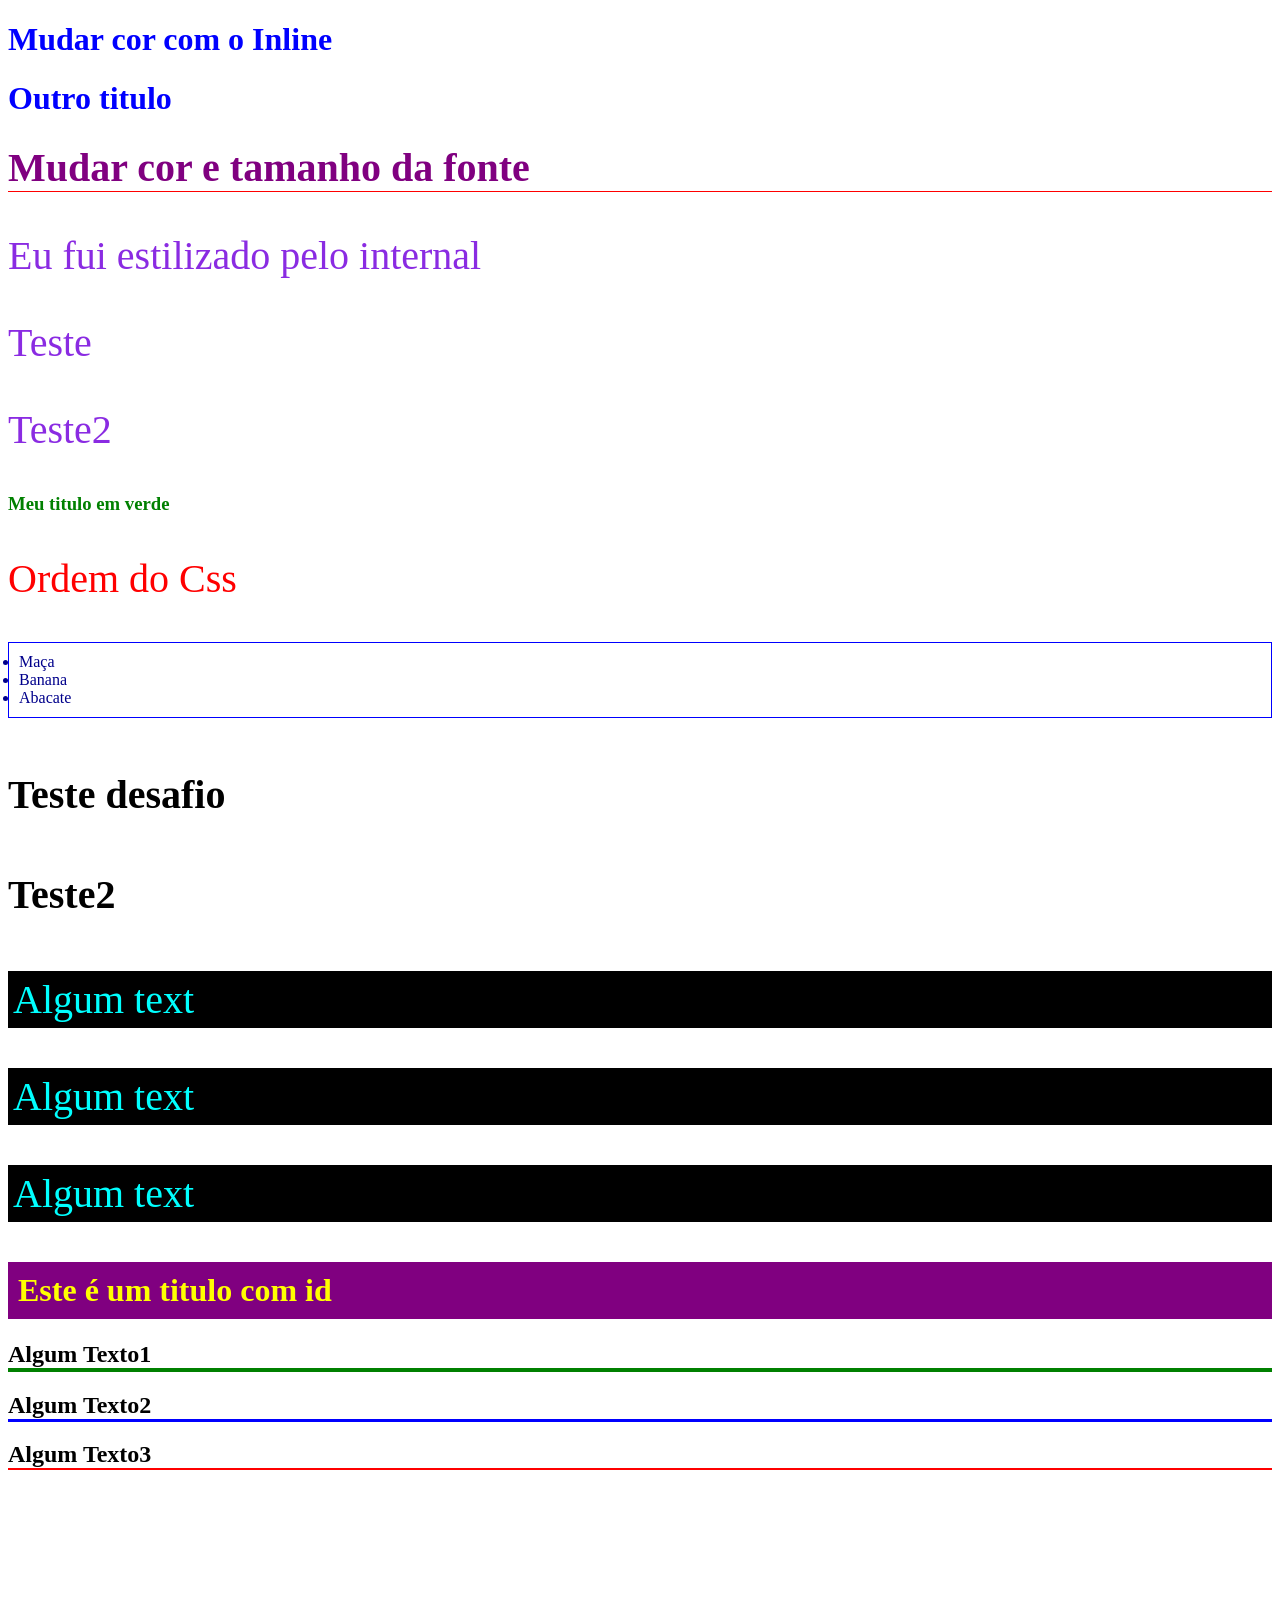
==== Html e Css/2_Css/index.html @ 0893530b "Enviando arquivos de estudo html e css" ====
<!DOCTYPE html>
<html lang="en">
<head>
    <meta charset="UTF-8">
    <meta name="viewport" content="width=device-width, initial-scale=1.0">
    <title>Css</title>
    <!--3- Internal Css-->
    <style>
        p{
            color: gold;
            font-size: 40px;
        }
    </style>
    <!--4- External Css-->
    <!--Cascading Style Sheets-->
    <link rel="stylesheet" href="css/styles.css">
    <link rel="stylesheet" href="css/lists.css">
    <link rel="stylesheet" href="css/titles.css">
</head>
<body>
    <!--1- Inline Css -->
    <h1 style="color: blue;">Mudar cor com o Inline</h1>
    <h1 style="color: blue;">Outro titulo</h1>
    <!-- 2- Múltiplas Regras-->
    <h1 style="color: purple; font-size: 40px; border-bottom: 1px solid red;">Mudar cor e tamanho da fonte</h1>
    <!--3- Internal Css-->
    <p>Eu fui estilizado pelo internal</p>
    <p>Teste</p>
    <p>Teste2</p>
    <!--4- External Css-->
    <h3>Meu titulo em verde</h3>
    <!--5- Ordem do Css-->
    <p style="color: red;">Ordem do Css</p>
    <!--6 Multiplos Css-->
    <ul>
        <li>Maça</li>
        <li>Banana</li>
        <li>Abacate</li>
    </ul>
    <!--7 - Desafio Css-->
    <h4>Teste desafio</h4>
    <h4>Teste2</h4>
    <!--8 Classes Se repete-->
    <p class="paragraph">Algum text</p>
    <p class="paragraph">Algum text</p>
    <p class="paragraph">Algum text</p>
    <!--9 Id Unico-->
    <h1 id="exclusive-title">Este é um titulo com id</h1>
    <!--10 Multiplas regras, ordem do css-->
    <h2 id="algum-titulo" class="titulo">Algum Texto1</h2>
    <h2 class="titulo">Algum Texto2</h2>
    <h2>Algum Texto3</h2>
</body>
</html>
---- Html e Css/2_Css/css/styles.css ----
/* 4 - External */
body{
    padding-bottom: 500px;
}

h3{
   color: green; 
}

p{
    color: blueviolet;
}

/* Classes */
.paragraph{
    background-color: black;
    color: aqua;
    padding: 5px;
}
/* Ids */
#exclusive-title{
    background-color: purple;
    color: yellow;
    padding: 10px;
}

/* Ordem das Regras */
h2{
    border-bottom: 2px solid red;
}

.titulo{
    border-bottom: 3px solid blue;
}

#algum-titulo{
    border-bottom: 4px solid green;
}
---- Html e Css/2_Css/css/lists.css ----
ul{
    border: 1px solid blue;
    padding: 10px;
}
li{
    color: darkblue;
}
---- Html e Css/2_Css/css/titles.css ----
/* Desafio Css*/
h4{
    color: black;
    font-size: 40px;
}
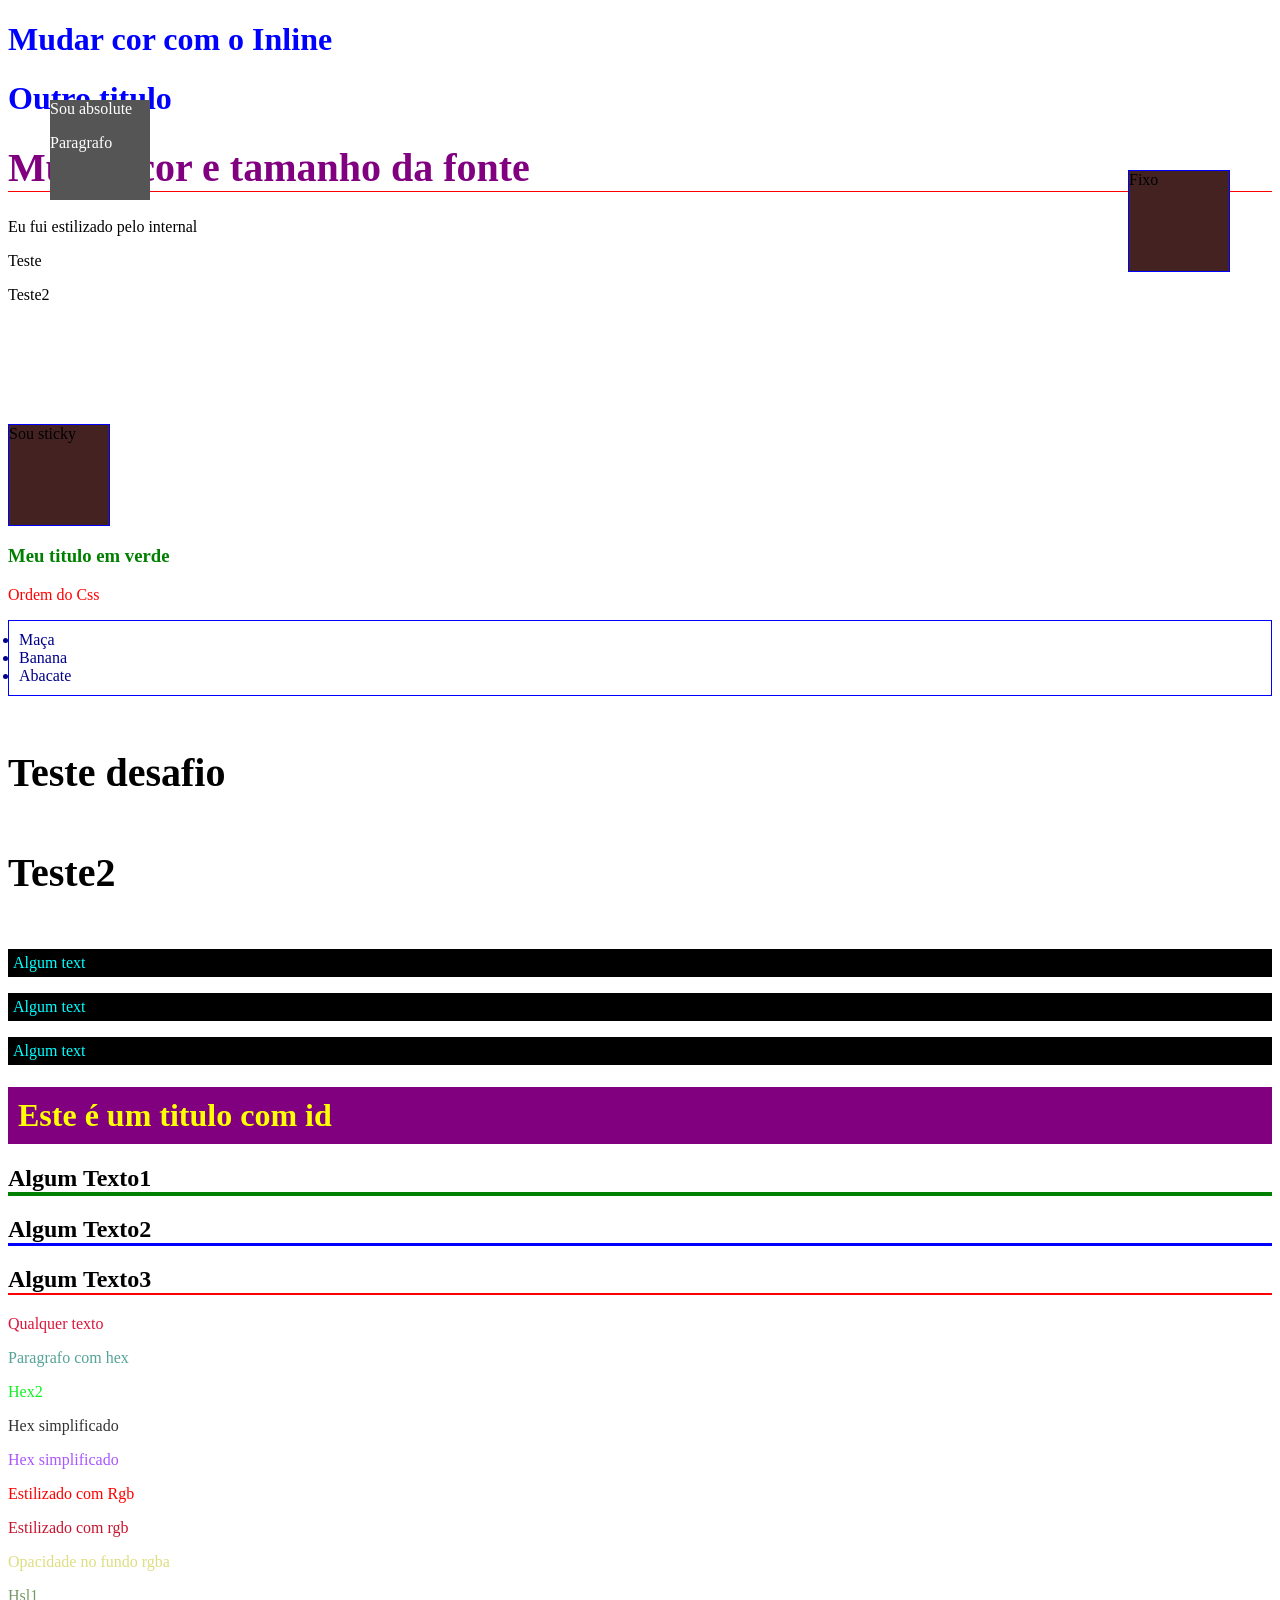
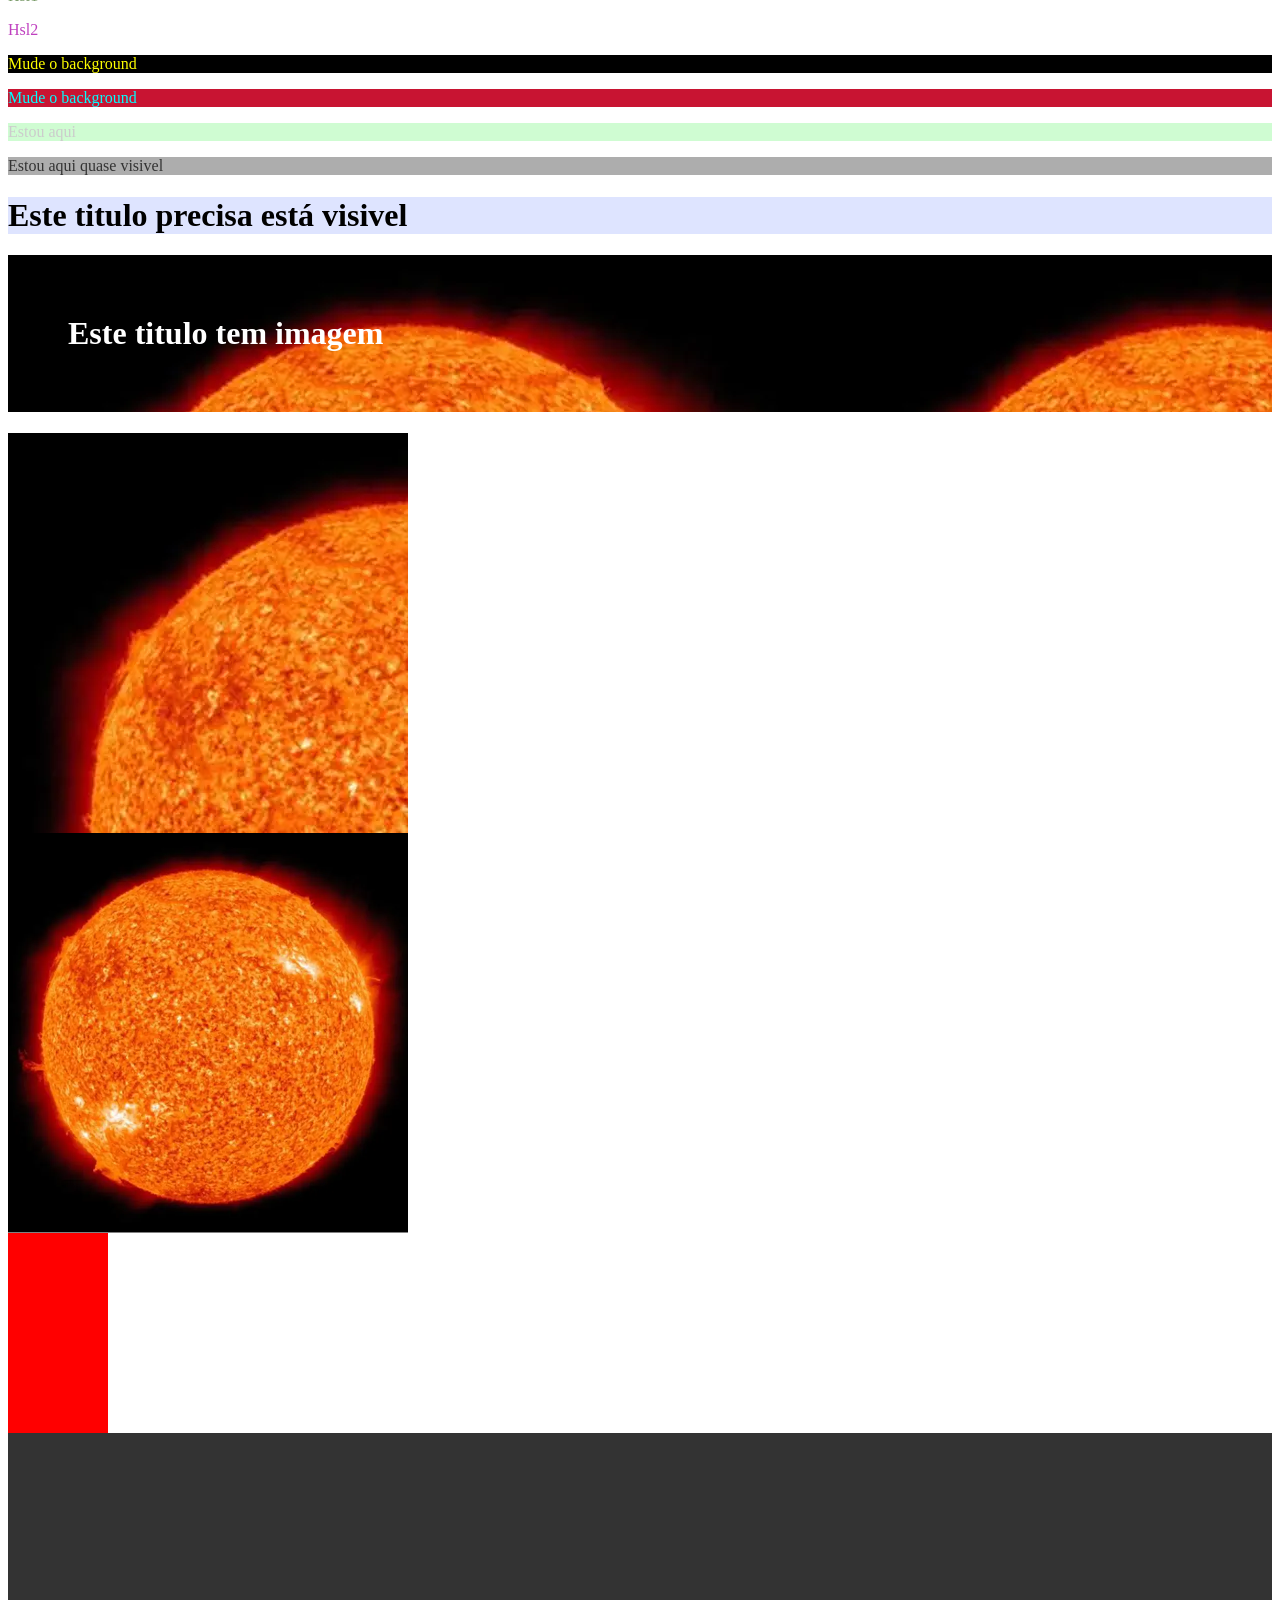
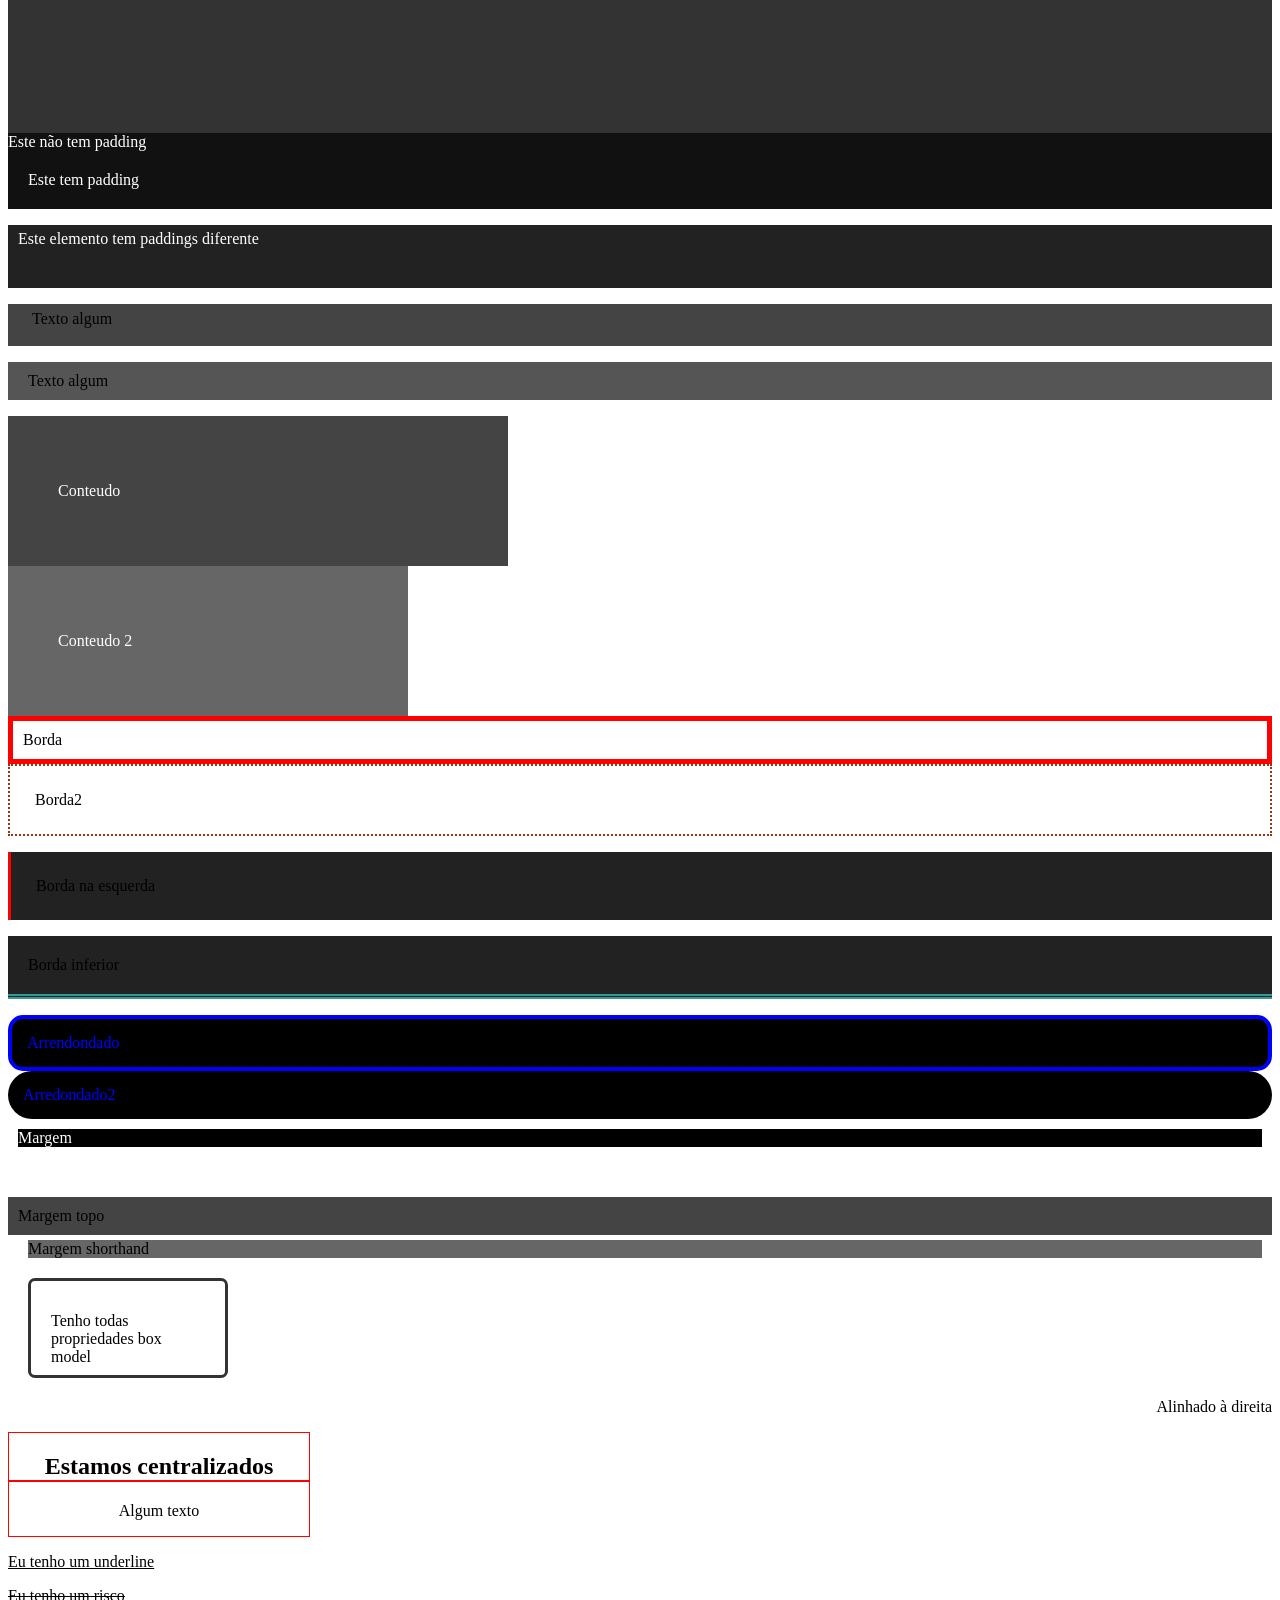
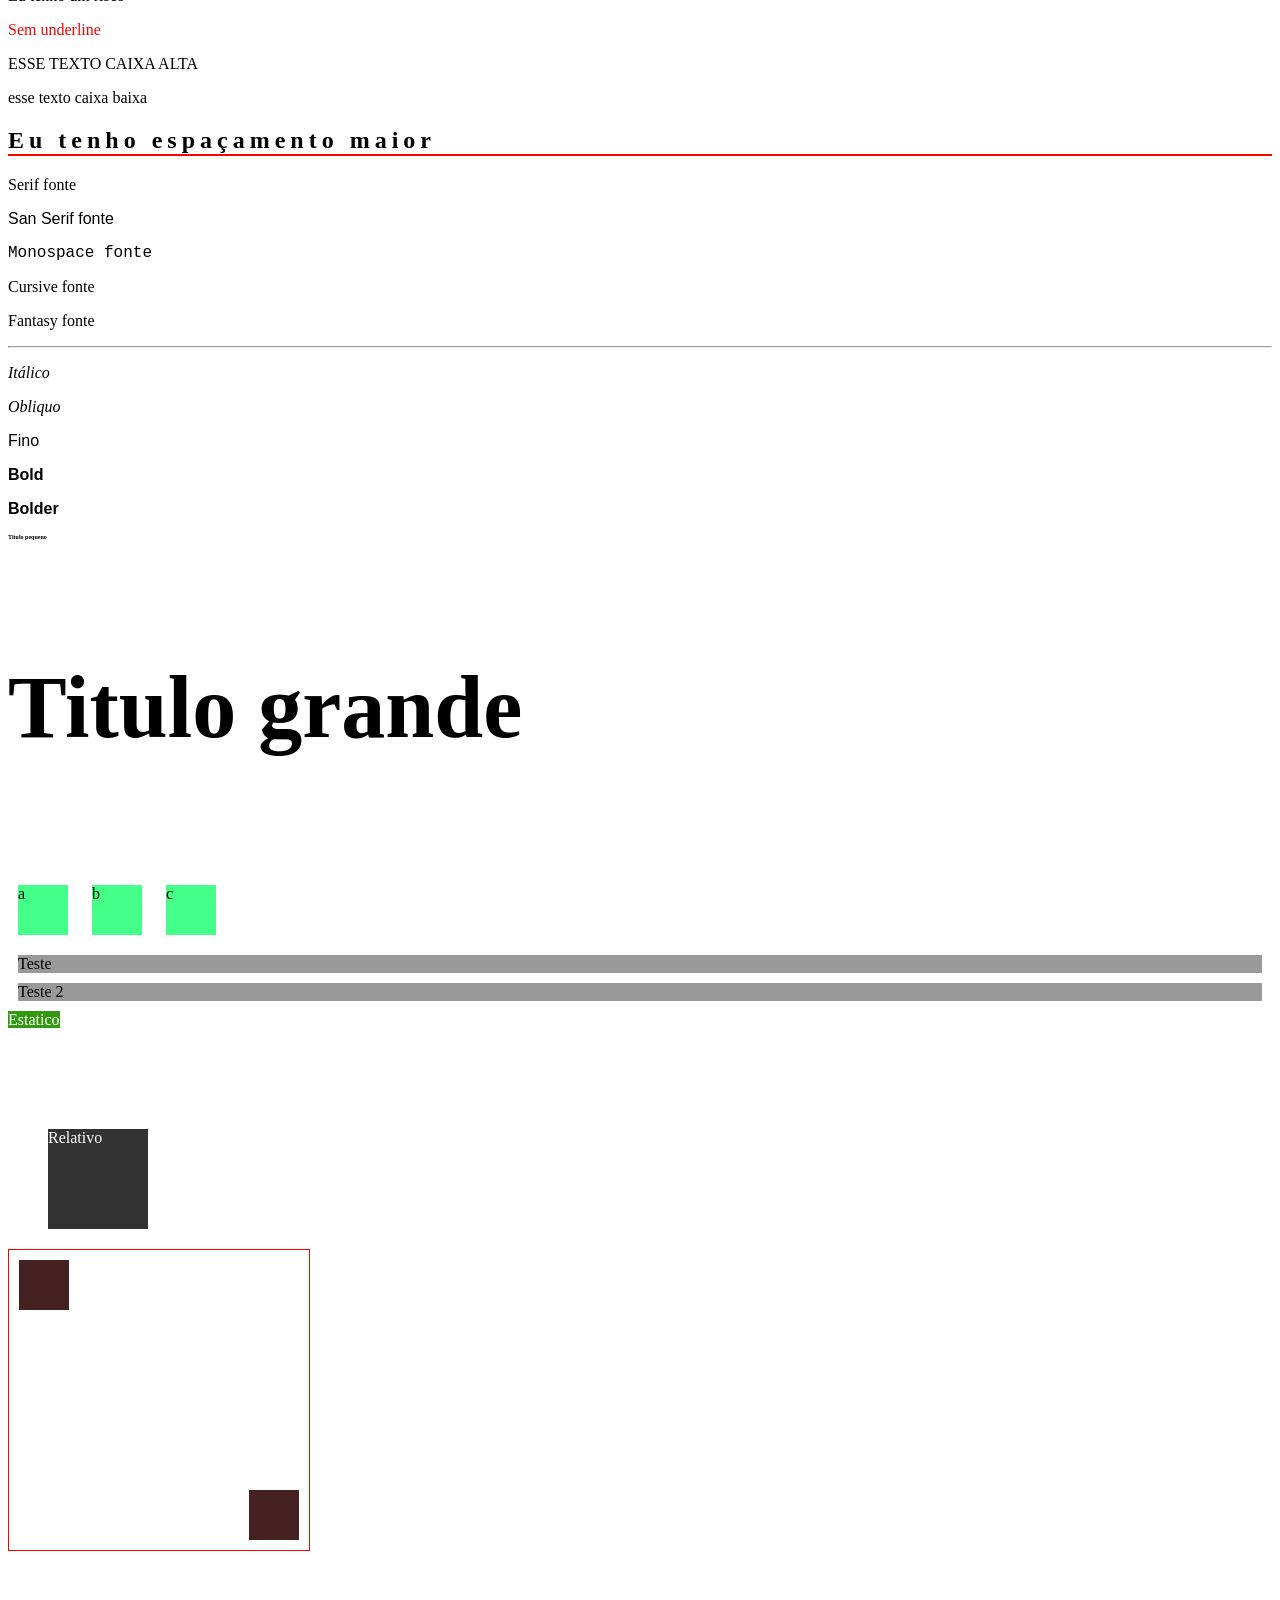
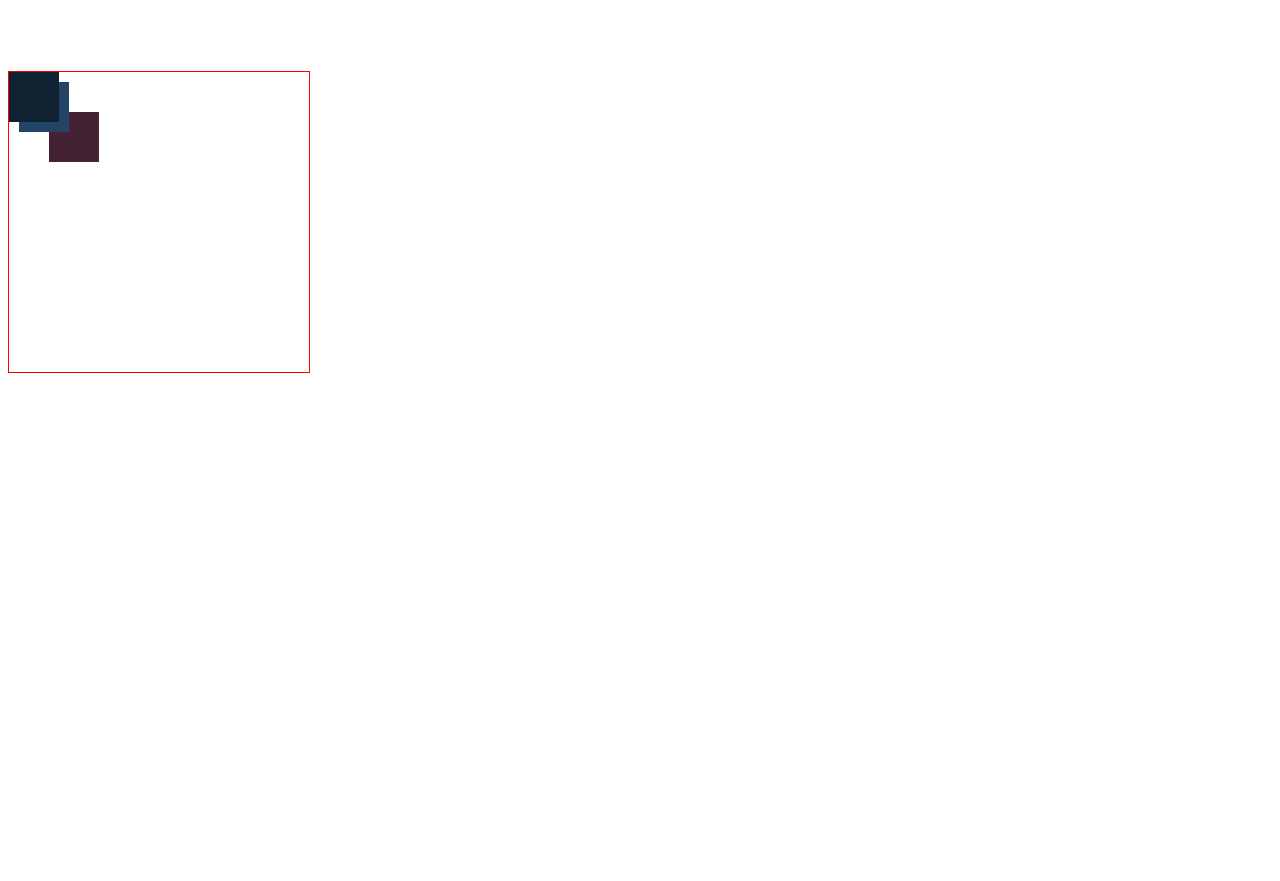
==== commit 1f9c53b6: "Enviando aulas css" ====
--- a/Html e Css/2_Css/index.html
+++ b/Html e Css/2_Css/index.html
@@ -1,15 +1,15 @@
 <!DOCTYPE html>
-<html lang="en">
+<html lang="pt-Br">
 <head>
     <meta charset="UTF-8">
     <meta name="viewport" content="width=device-width, initial-scale=1.0">
     <title>Css</title>
     <!--3- Internal Css-->
     <style>
-        p{
+        /* p{
             color: gold;
             font-size: 40px;
-        }
+        } */
     </style>
     <!--4- External Css-->
     <!--Cascading Style Sheets-->
@@ -27,6 +27,12 @@
     <p>Eu fui estilizado pelo internal</p>
     <p>Teste</p>
     <p>Teste2</p>
+
+    <!-- 48 Sticky -->
+    <div class="sticky">
+        <span>Sou sticky</span>
+    </div>
+
     <!--4- External Css-->
     <h3>Meu titulo em verde</h3>
     <!--5- Ordem do Css-->
@@ -50,5 +56,141 @@
     <h2 id="algum-titulo" class="titulo">Algum Texto1</h2>
     <h2 class="titulo">Algum Texto2</h2>
     <h2>Algum Texto3</h2>
+    <!--11 - Nome de Cor-->
+    <p class="color_name">Qualquer texto</p>
+    <!--12 Hexdecimal-->
+    <p class="hex">Paragrafo com hex</p>
+    <p class="hex2">Hex2</p>
+    <!--13 Mais sobre Hex-->
+    <p class="simple_hex">Hex simplificado</p>
+    <p class="simple_hex2">Hex simplificado</p>
+    <!-- 14 - Rgb -->
+    <p class="rgb">Estilizado com Rgb</p>
+    <p class="mixed_rgb">Estilizado com rgb</p>
+    <!-- 15 - RGBA -->
+    <p class="rgba">Opacidade no fundo rgba</p>
+    <!-- 16 - HSL -->
+    <p class="hsl">Hsl1</p>
+    <p class="hsl2">Hsl2</p>
+    <!-- 17 -Background-Color -->
+    <p class="bg">Mude o background</p>
+    <p class="bg_2">Mude o background</p>
+    <!-- 18 - Background Opacity -->
+    <div class="bg_opacity">
+        <p>Estou aqui</p>
+    </div>
+    <div class="bg_opacity2">
+        <p>Estou aqui quase visivel</p>
+    </div>
+    <!-- 19 - RGBA OPACITY -->
+    <div class="rgba_opacity">
+        <h1>Este titulo precisa está visivel</h1>
+    </div>
+    <!-- 20 - Background Images -->
+    <h1 class="bg-img">Este titulo tem imagem</h1>
+    <!-- 21 Centralizar img de bg -->
+    <div class="not-centered-bg">
+
+    </div>
+    <div class="centered-bg">
+
+    </div>
+    <!-- 22 Largura e Altura -->
+    <div class="height-width"></div>
+    <div class="height-width2"></div>
+    <!-- 23 Padding -->
+    <div class="without-padding">Este não tem padding</div>
+    <div class="padding">Este tem padding</div>
+    <!-- 24 Padding Individual -->
+    <p class="padding_individual">Este elemento tem paddings diferente</p>
+    <!-- 25 Shorthand Padding -->
+    <p class="shorthand-padding">Texto algum</p>
+    <p class="shorthand-padding2">Texto algum</p>
+    <!-- 26 Padding e Width -->
+    <div class="without-border-box">
+        <p>Conteudo</p>
+    </div>
+    <div class="border-box">
+        <p>Conteudo 2</p>
+    </div>
+    <!-- 27 Border-->
+    <div class="border">Borda</div>
+    <div class="border2">Borda2</div>
+    <!-- 28 Lados individuais border-->
+    <p class="border-left">Borda na esquerda</p>
+    <p class="border-bottom">Borda inferior</p>
+    <!-- 29 Border Radius -->
+    <div class="rounded-p">Arrendondado</div>
+    <div class="rounded-p-2">Arredondado2</div>
+    <!-- 30 Margem -->
+    <div class="margin">Margem</div>
+    <div class="margin-top">Margem topo</div>
+    <div class="margin-shorthand">Margem shorthand</div>
+    <!-- 31 Box Model -->
+    <div class="box-model">
+        <p>Tenho todas propriedades box model</p>
+    </div>
+    <!-- 32 Alinhamento de texto -->
+    <p class="text-aligned">Alinhado à direita</p>
+    <div class="container-center">
+        <h2>Estamos centralizados</h2>
+        <p>Algum texto</p>  
+    </div>
+    <!-- 34 Text decoration -->
+    <p class="underline">Eu tenho um underline</p>
+    <p class="line-trough">Eu tenho um risco</p>
+    <a href="#" class="remove-underline">Sem underline</a>
+    <!-- 35 Transformação de Texto -->
+    <p class="upper-case">Esse texto caixa alta</p>
+    <p class="lower-case">Esse texto caixa baixa</p>
+    <!-- 36 Espaçamento de letras -->
+    <h2 class="spacing">Eu tenho espaçamento maior</h2>
+    <!-- 37 Fontes -->
+    <p class="serif">Serif fonte</p>
+    <p class="san-serif">San Serif fonte</p>
+    <p class="monospace"> Monospace fonte</p>
+    <p class="cursive">Cursive fonte</p>
+    <p class="fantasy">Fantasy fonte</p>
+    <!-- 38 Estilo de Fonte -->
+    <hr>
+    <p class="italic">Itálico</p>
+    <p class="oblique">Obliquo</p>
+    <!-- 39 Font Weight -->
+    <p class="thin">Fino</p>
+    <p class="bold">Bold</p>
+    <p class="bolder">Bolder</p>
+    <!-- 40 Fonte Size -->
+    <h4 class="small">Titulo pequeno</h4>
+    <h4 class="big">Titulo grande</h4>
+    <!-- 41 Displays -->
+    <div class="inline-box">a</div>
+    <div class="inline-box">b</div>
+    <div class="inline-box">c</div>
+    <span class="block">Teste</span>
+    <span class="block">Teste 2</span>
+    <!-- 42 Escondendo elementos -->
+    <p class="invisible">Me encontre</p>
+    <!-- 43 Static -->
+    <span class="static">Estatico</span>
+    <!-- 44 Relative -->
+    <div class="relative">Relativo</div>
+    <!-- 45 Absolute -->
+    <div class="absolute">
+        <span>Sou absolute</span>
+        <p>Paragrafo</p>
+    </div>
+    <!-- 46 Position Absolute -->
+    <div class="relative-container">
+        <div class="absolute1"></div>
+        <div class="absolute2"></div>
+    </div>
+    <!-- 47 Fixed -->
+    <span class="fixed">Fixo</span>
+    <!-- 49 Z-Index -->
+    <div class="relative-container">
+        <div class="absolute3"></div>
+        <div class="absolute4"></div>
+        <div class="absolute5"></div>
+    </div>
 </body>
 </html>
--- a/Html e Css/2_Css/css/styles.css
+++ b/Html e Css/2_Css/css/styles.css
@@ -7,9 +7,9 @@
    color: green; 
 }
 
-p{
+/* p{
     color: blueviolet;
-}
+} */
 
 /* Classes */
 .paragraph{
@@ -35,4 +35,436 @@
 
 #algum-titulo{
     border-bottom: 4px solid green;
-}+}
+
+/* Nome de cores */
+
+.color_name {
+    color: crimson;
+}
+/* Hexadecimal */
+
+.hex{
+    color: #55a398;
+}
+.hex2{
+    color: #0ff120;
+}
+
+/* Aprofundando em Hex */
+.simple_hex{
+    color: #333;
+}
+
+.simple_hex2{
+    color: #AA55FF;
+}
+
+/* RGB */
+.rgb{
+    color: rgb(255, 0, 0);
+}
+
+.mixed_rgb{
+    color: rgb(199, 21, 47);
+}
+
+/* RGBA */
+.rgba{
+    color: rgba(200, 199, 45, 0.6); 
+}
+
+/* HSL */
+.hsl{
+    color: hsl(100, 20%, 50%);
+}
+.hsl2{
+    color: hsl(300, 50%, 50%);
+}
+
+/* Background-Color */
+
+.bg{
+    background-color: #000;
+    color: yellow;
+}
+
+.bg_2{
+    background-color: rgb(200, 20, 50);
+    color: cyan;
+}
+/* BackGround Opacity */
+.bg_opacity{
+    background-color: #0ff120;
+    opacity: 0.2;
+}
+
+.bg_opacity2{
+    background-color: #999;
+    color: #000;
+    opacity: 0.8;
+}
+
+/* RGBA Com Opacidade */
+.rgba_opacity{
+    background-color: rgba(90,120, 300, 0.2);
+    color: #000;
+}
+
+/* BG Image */
+.bg-img{
+    background-image: url("../img/sol.webp");
+    padding: 60px;
+    color: white;
+}
+
+/* Centralizando bg img */
+.not-centered-bg, .centered-bg{
+    height: 400px;
+    width: 400px;
+    background-image: url("../img/sol.webp");
+}
+
+.centered-bg{
+    background-position: center;
+    background-size: cover;
+}
+
+/* Largura e Altura */
+.height-width{
+    height: 200px;
+    width: 100px;
+    background-color: red;
+}
+.height-width2{
+    height: 300px;
+    background-color: #333;
+}
+/* Padding */
+.without-padding, .padding{
+    background-color: #111;
+    color: #fff;
+}
+
+.padding{
+    padding: 20px;
+}
+
+/* Padding Individual */
+.padding_individual{
+    background-color: #222;
+    color: #fff;
+    padding-top: 5px;
+    padding-left: 10px;
+    padding-right: 20px;
+    padding-bottom: 40px;
+    
+}
+
+/* shorthand padding */
+.shorthand-padding{
+    background-color: #444;
+    padding: 6px 12px 18px 24px;   
+}
+.shorthand-padding2{
+    background-color: #555;
+    padding: 10px 20px;
+}
+/* Padding e Width */
+.without-border-box{
+    background-color: #444;
+    color: #fff;
+    width: 400px;
+    padding: 50px;
+}
+.border-box{
+    background-color: #666;
+    color: #fff;
+    width: 400px;
+    padding: 50px;
+    box-sizing: border-box;
+}
+
+/* Borda */
+
+.border{
+    border: 5px solid red;
+    padding: 10px;
+}
+
+.border2{
+    border: 2px dotted #931;
+    padding: 25px;
+}
+/* Borda individual */
+
+.border-left{
+    border-left: 3px solid red;
+    background-color: #222;
+    padding: 25px;
+}
+
+.border-bottom{
+    border-bottom: 5px double #399;
+    background-color: #222;
+    padding: 20px;
+}
+
+/* Border Radius */
+
+.rounded-p{
+    border: 4px solid blue;
+    background-color: #000;
+    color: blue;
+    padding: 15px;
+    border-radius: 15px;
+}
+
+.rounded-p-2{
+    background-color: #000;
+    color: blue;
+    padding: 15px;
+    border-radius: 25px;
+}
+
+/* Margem */
+.margin{
+    margin: 10px;
+    background-color: #000;
+    color: white;
+}
+
+.margin-top{
+    margin-top: 50px;
+    background-color: #444;
+    padding: 10px;
+}
+
+.margin-shorthand{
+    background-color: #666;
+    margin: 5px 10px 15px 20px;
+}
+
+/* Box model */
+.box-model{
+    margin: 20px;
+    padding: 15px 20px;
+    border: 3px solid #333;
+    border-radius: 7px;
+    width: 200px;
+    height: 100px;
+    box-sizing: border-box;
+}
+/* Alinhamento de texto */
+.text-aligned{
+    text-align: right;
+}
+
+.container-center{
+    text-align: center;
+    width: 300px;
+    border: 1px solid red;
+}
+
+/* Text decoration */
+
+.underline {
+    text-decoration: underline ;
+}
+.line-trough{
+    text-decoration: line-through;
+}
+
+.remove-underline{
+    text-decoration: none;
+    color: red;
+}
+/* Text transform */
+.upper-case{
+    text-transform: uppercase;
+}
+
+.lower-case{
+    text-transform: lowercase;
+}
+
+/* Letter spacing */
+.spacing{
+    letter-spacing: 5px;
+}
+
+/* Fontes */
+.serif{
+    font-family: Georgia, 'Times New Roman', Times, serif;
+}
+.san-serif{
+    font-family: Arial, Helvetica, sans-serif;
+}
+.monospace{
+    font-family: 'Courier New', Courier, monospace;
+}
+
+.cursive{
+    font-family: cursive;
+}
+
+.fantasy{
+    font-family: fantasy;
+}
+/* Text Style */
+.italic{
+    font-style: italic;
+}
+
+.oblique{
+    font-style: oblique;
+}
+/* Font Weight */
+
+.thin, .bold, .bolder{
+    font-family: Arial, Helvetica, sans-serif;
+}
+
+.thin{
+    font-weight: 100;
+}
+
+.bold{
+    font-weight: 600;
+}
+
+.bolder{
+    font-weight: 900;
+}
+/* Tamanho de titulo */
+.small{
+    font-size: 6px;
+}
+
+.big{
+    font-size: 88px;
+}
+
+/* Display */
+.inline-box{
+    width: 50px;
+    height: 50px;
+    background-color: #4f8;
+    margin: 10px;
+    display: inline-block;
+}
+.block{
+    background-color: #999;
+    display: block;
+    margin: 10px;
+}
+/* Escondendo elementos */
+.invisible{
+    display: none;
+}
+
+/* Static */
+.static{
+    position: static;
+    background-color: #391;
+    color: white;
+    width: 100px;
+    height: 100px;
+}
+/* Relative */
+.relative{
+    position: relative;
+    background-color: #333;
+    color: white;
+    width: 100px;
+    height: 100px;
+    top: 100px;
+    left: 40px;
+}
+.absolute{
+    position: absolute;
+    background-color: #555;
+    color: white;
+    width: 100px;
+    height: 100px;
+    top: 100px;
+    left: 50px;
+}
+
+/* Absolute e Relative */
+
+.relative-container{
+    width: 300px;
+    height: 300px;
+    border: 1px solid red;
+    margin-top: 120px;
+    position: relative;
+}
+
+.absolute1, .absolute2{
+    width: 50px;
+    height: 50px;
+    background-color: #422;
+    position: absolute;
+}
+
+.absolute1{
+    top:10px;
+    left: 10px;
+}
+
+.absolute2{
+    bottom:10px;
+    right: 10px;
+}
+
+/* Fixed */
+.fixed{
+    width: 100px;
+    height: 100px;
+    background-color: #422;
+    border: 1px solid blue;
+    margin-top: 120px;
+    position: fixed;
+    top: 50px;
+    right: 50px;
+}
+
+/* Sticky */
+
+.sticky{
+    width: 100px;
+    height: 100px;
+    background-color: #422;
+    border: 1px solid blue;
+    margin-top: 120px;
+    position: sticky;
+    top: 10px;
+}
+.absolute3, .absolute4, .absolute5{
+    width: 50px;
+    height: 50px;
+    background-color: #123;
+    position: absolute;
+}
+.absolute3{
+    top:0;
+    left: 0;
+    z-index: 3;
+}
+
+.absolute4{
+    top:10px;
+    left: 10px;
+    background-color: #246;
+    z-index: 2;
+}
+
+.absolute5{
+    top:40px;
+    left: 40px;
+    background-color: #423;
+    z-index: 1;
+}
+
+
